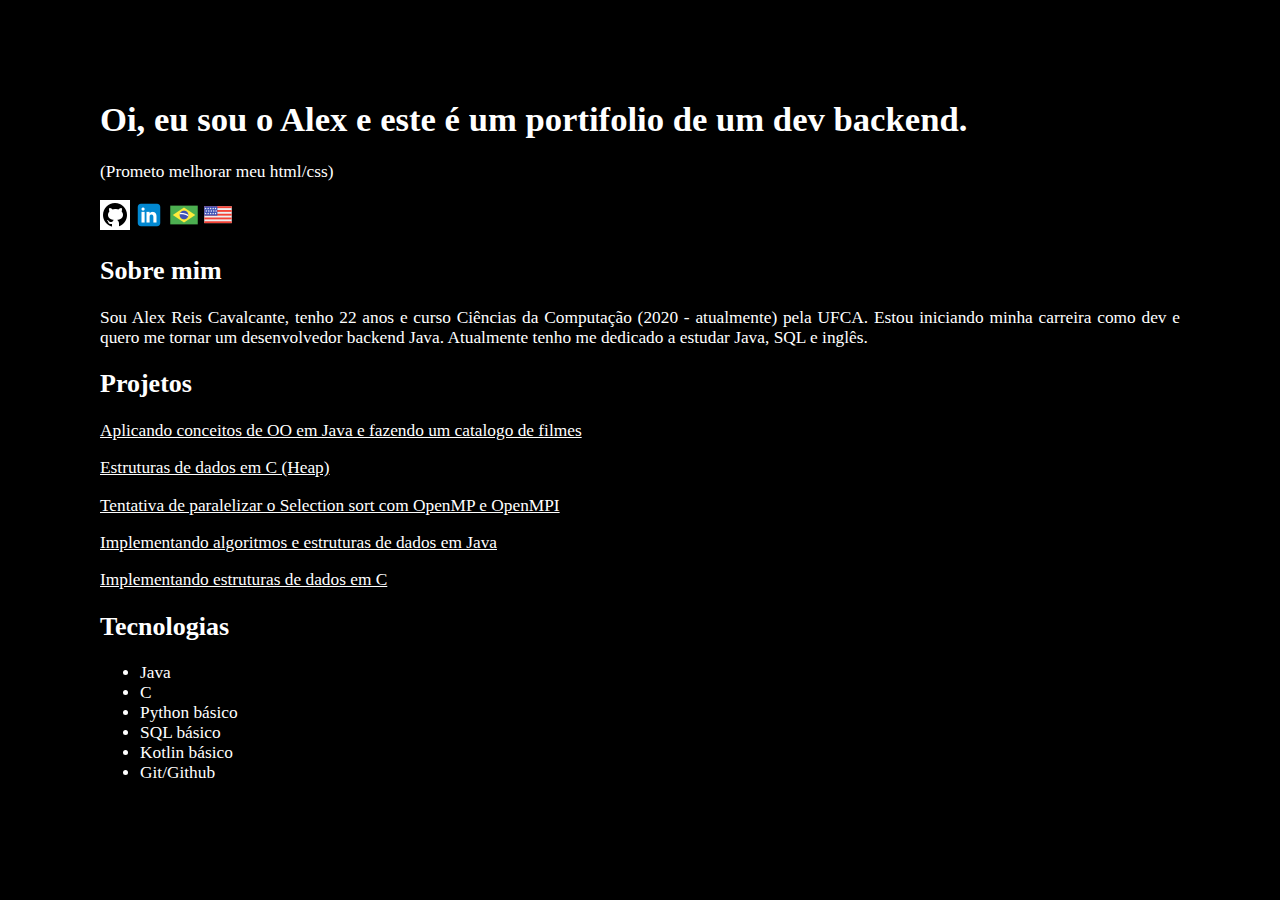
==== index.html @ 791503ed "Initial commit" ====
<!DOCTYPE html>
<html lang="pt-br">
<head>
    <meta charset="UTF-8">
    <meta name="viewport" content="width=device-width, initial-scale=1.0">
    <title>Meu portifolio</title>
    <link rel="stylesheet" href="style.css">
</head>
<body>
    
    <main>
        <div class="contato">
            <h1 class="titulo-principal">Oi, eu sou o Alex e este é um portifolio de um dev backend.</h1>
            <p id="observacao">(Prometo melhorar meu html/css)</p>
            <a href="https://github.com/AlexReisC" target="_blank" rel="noopener noreferrer"><img src="imagens/icons8-github-30.png" alt="Logo do Github que redireciona para o meu perfil" id="github"></a>
            <a href="https://linkedin.com/in/alex-reis-cavalcante" target="_blank" rel="noopener noreferrer"><img src="imagens/icons8-linkedin-30.png" alt="logo do Linkedin que redireciona para o meu perfil"></a>
            <a href="index.html" target="_self"><img src="imagens/icons8-brazil-30.png" alt="Bandeira do brasil"></a>
            <a href="pageEnglish.html" target="_self"><img src="imagens/icons8-usa-30.png" alt="Bandeira dos Estados Unidos da America"></a>
        </div>
        
        <div class="sobre-mim">
            <h2>Sobre mim</h2>
            <p>Sou Alex Reis Cavalcante, tenho 22 anos e curso Ciências da Computação (2020 - atualmente) pela UFCA. Estou iniciando minha carreira como dev e quero me tornar um desenvolvedor backend Java. Atualmente tenho me dedicado a estudar Java, SQL e inglês.</p>
        </div>

        <h2>Projetos</h2>
        <a href="https://github.com/AlexReisC/Catalogo-de-Filmes" target="_blank"><p>Aplicando conceitos de OO em Java e fazendo um catalogo de filmes</p></a>
        <a href="https://github.com/AlexReisC/Fuga-da-Galaxia" target="_blank"><p>Estruturas de dados em C (Heap)</p></a>
        <a href="https://github.com/AlexReisC/selection-Sort-Paralelo" target="_blank" rel="noopener noreferrer"><p>Tentativa de paralelizar o Selection sort com OpenMP e OpenMPI</p></a>
        <a href="https://github.com/AlexReisC/Algoritmos-e-Estruturas-de-Dados-em-Java" target="_blank" rel="noopener noreferrer"><p>Implementando algoritmos e estruturas de dados em Java</p></a>
        <a href="https://github.com/AlexReisC/Exercicios_AED1"target="_blank"><p>Implementando estruturas de dados em C</p></a>
        
        <h2>Tecnologias</h2>
        <ul>
            <li>Java</li>
            <li>C</li>
            <li>Python básico</li>
            <li>SQL básico</li>
            <li>Kotlin básico</li>
            <li>Git/Github</li>
        </ul>
    </main>
    
</body>
</html>
---- style.css ----
body{
    text-align: justify;
    margin: 100px 100px 50px 100px;
    font-size: 13pt;
    color: white;
    background-color: black;
}

#github{
    background-color: white;
}

a{
    color: white;
    /* text-decoration: none; */
}

a:hover{
    font-size: 14pt;
}
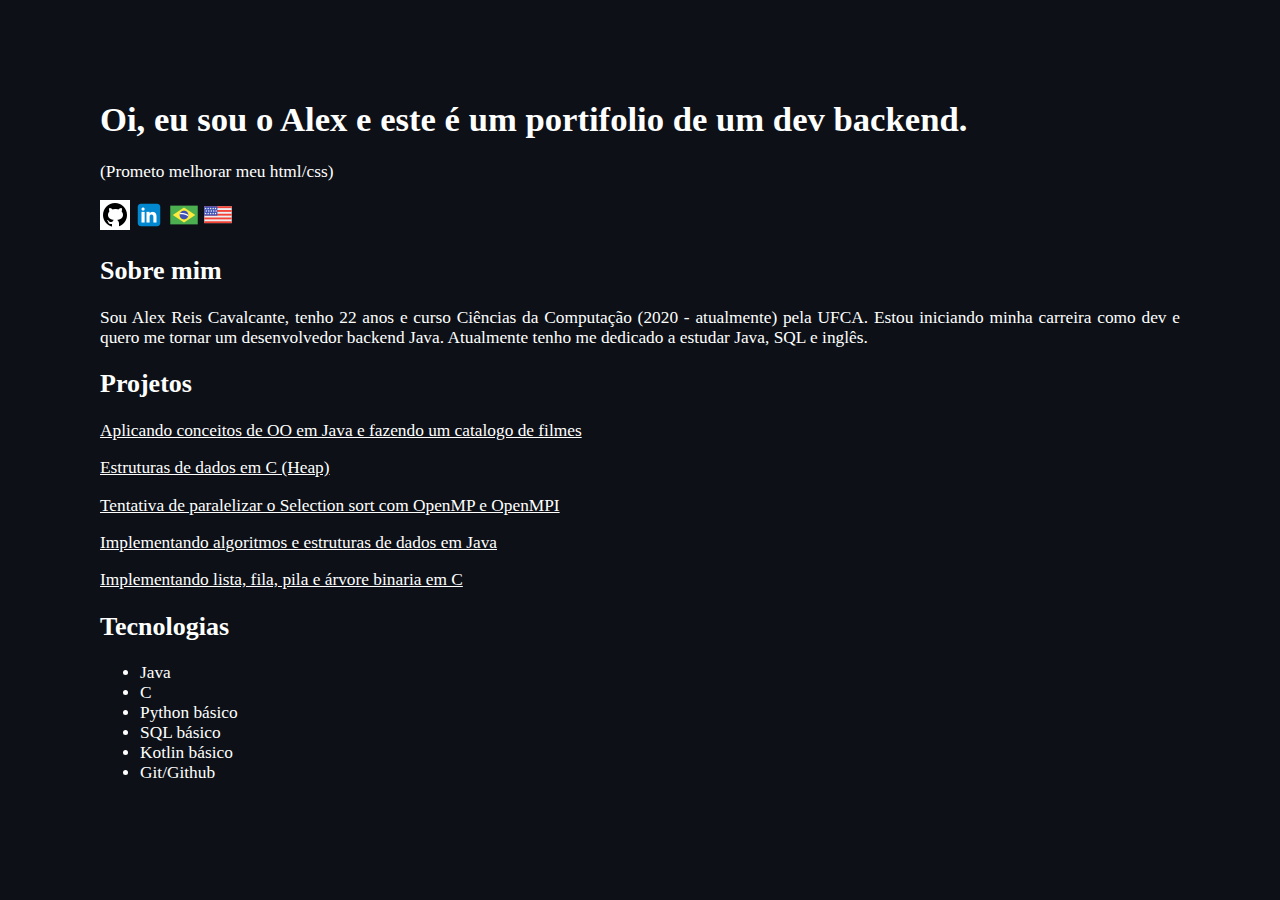
==== commit 01d949a0: "Adiciona novo README" ====
--- a/index.html
+++ b/index.html
@@ -28,7 +28,7 @@
         <a href="https://github.com/AlexReisC/Fuga-da-Galaxia" target="_blank"><p>Estruturas de dados em C (Heap)</p></a>
         <a href="https://github.com/AlexReisC/selection-Sort-Paralelo" target="_blank" rel="noopener noreferrer"><p>Tentativa de paralelizar o Selection sort com OpenMP e OpenMPI</p></a>
         <a href="https://github.com/AlexReisC/Algoritmos-e-Estruturas-de-Dados-em-Java" target="_blank" rel="noopener noreferrer"><p>Implementando algoritmos e estruturas de dados em Java</p></a>
-        <a href="https://github.com/AlexReisC/Exercicios_AED1"target="_blank"><p>Implementando estruturas de dados em C</p></a>
+        <a href="https://github.com/AlexReisC/Exercicios_AED1"target="_blank"><p>Implementando lista, fila, pila e árvore binaria em C</p></a>
         
         <h2>Tecnologias</h2>
         <ul>
--- a/style.css
+++ b/style.css
@@ -3,7 +3,7 @@
     margin: 100px 100px 50px 100px;
     font-size: 13pt;
     color: white;
-    background-color: black;
+    background-color: #0D1117;
 }
 
 #github{
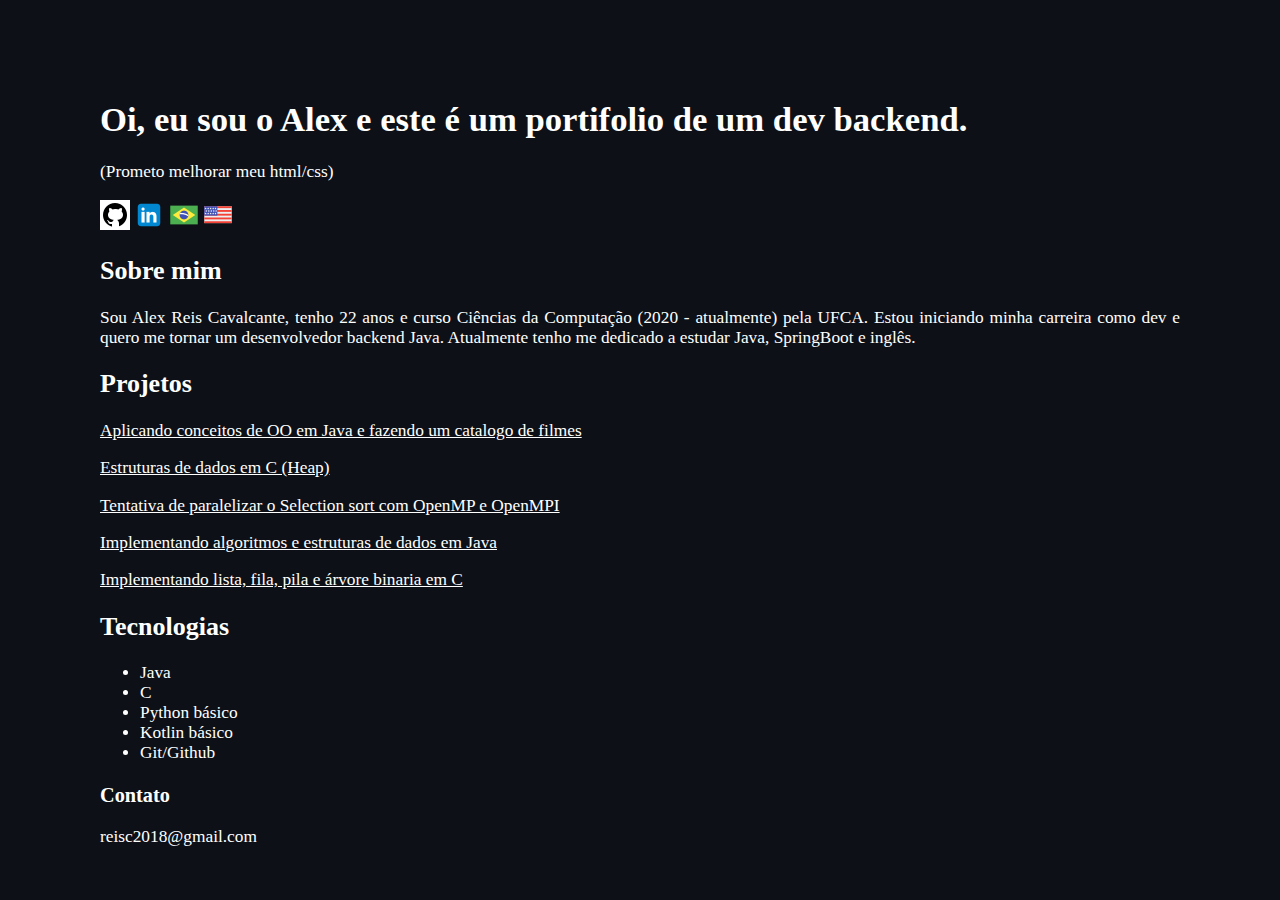
==== commit cf3b1644: "Add contact" ====
--- a/index.html
+++ b/index.html
@@ -20,7 +20,7 @@
         
         <div class="sobre-mim">
             <h2>Sobre mim</h2>
-            <p>Sou Alex Reis Cavalcante, tenho 22 anos e curso Ciências da Computação (2020 - atualmente) pela UFCA. Estou iniciando minha carreira como dev e quero me tornar um desenvolvedor backend Java. Atualmente tenho me dedicado a estudar Java, SQL e inglês.</p>
+            <p>Sou Alex Reis Cavalcante, tenho 22 anos e curso Ciências da Computação (2020 - atualmente) pela UFCA. Estou iniciando minha carreira como dev e quero me tornar um desenvolvedor backend Java. Atualmente tenho me dedicado a estudar Java, SpringBoot e inglês.</p>
         </div>
 
         <h2>Projetos</h2>
@@ -35,11 +35,14 @@
             <li>Java</li>
             <li>C</li>
             <li>Python básico</li>
-            <li>SQL básico</li>
             <li>Kotlin básico</li>
             <li>Git/Github</li>
         </ul>
     </main>
     
+    <footer>
+        <h3>Contato</h3>
+        <p>reisc2018@gmail.com</p>
+    </footer>
 </body>
 </html>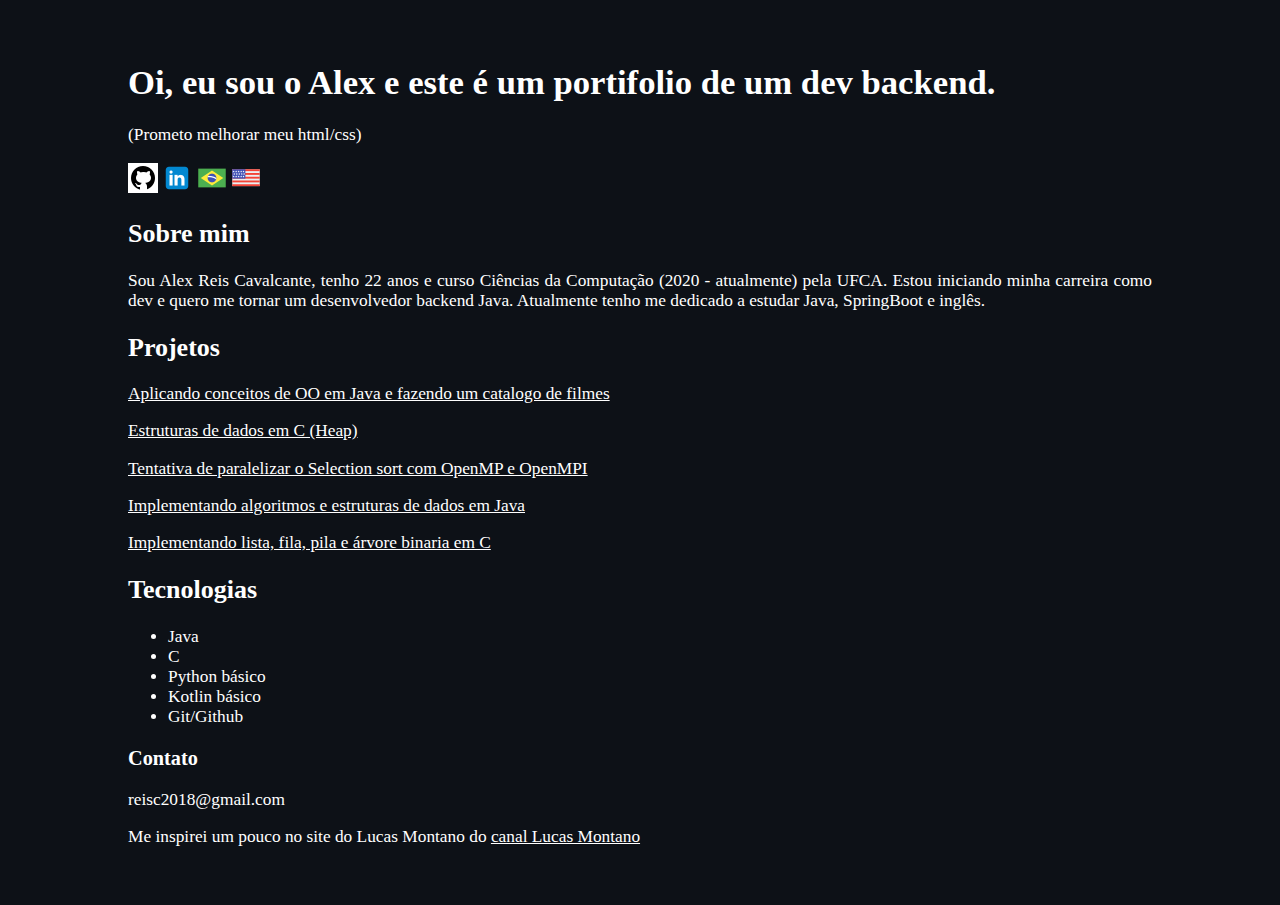
==== commit d0fec757: "feat: Add mention for Lucas Montano do canal Lucas Montano" ====
--- a/index.html
+++ b/index.html
@@ -43,6 +43,7 @@
     <footer>
         <h3>Contato</h3>
         <p>reisc2018@gmail.com</p>
+        <p>Me inspirei um pouco no site do Lucas Montano do <a href="https://www.youtube.com/LucasMontano">canal Lucas Montano</a></p>
     </footer>
 </body>
 </html>--- a/style.css
+++ b/style.css
@@ -1,6 +1,8 @@
 body{
     text-align: justify;
-    margin: 100px 100px 50px 100px;
+    margin: auto;
+    padding: 40px;
+    width: 80%;
     font-size: 13pt;
     color: white;
     background-color: #0D1117;
